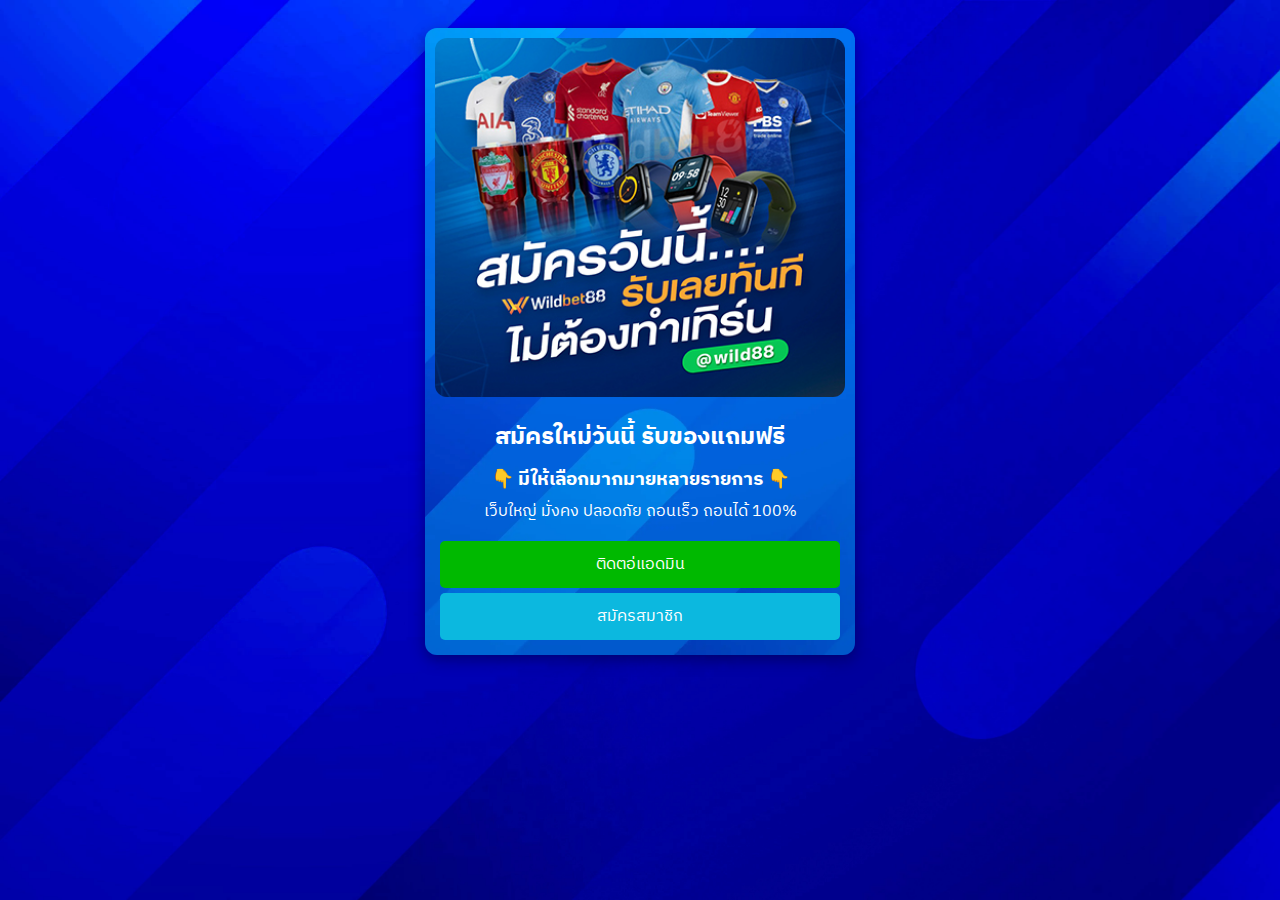
==== 02.html @ 30903c1f "Update 02.html" ====
<!DOCTYPE html>
<html lang="th-TH">
<head>
    <meta charset="UTF-8">
    <meta name="viewport" content="width=device-width, initial-scale=1.0">
    <meta name="author" content="WB88">
    <meta property="og:image" content="img/first-dp.jpg"/>
    <title>สตีม 02 - เข้าร่วมกับเราแล้วได้อะไร</title>
<link rel="stylesheet" href="style.css">
<link rel="preconnect" href="https://fonts.googleapis.com">
<link rel="preconnect" href="https://fonts.gstatic.com" crossorigin>
<link href="https://fonts.googleapis.com/css2?family=IBM+Plex+Sans+Thai:wght@300&display=swap" rel="stylesheet">
<link rel="icon" type="image/x-icon" href="img/FAVWILDBET88_512x512_fn.png" />
<!-- Google tag (gtag.js) -->
<script async src="https://www.googletagmanager.com/gtag/js?id=G-4J0RF2W9BX"></script>
<script>
  window.dataLayer = window.dataLayer || [];
  function gtag(){dataLayer.push(arguments);}
  gtag('js', new Date());

  gtag('config', 'G-4J0RF2W9BX');
</script>
<!-- LINE Tag Base Code -->
<!-- Do Not Modify -->
<script>
  (function(g,d,o){
    g._ltq=g._ltq||[];g._lt=g._lt||function(){g._ltq.push(arguments)};
    var h=location.protocol==='https:'?'https://d.line-scdn.net':'http://d.line-cdn.net';
    var s=d.createElement('script');s.async=1;
    s.src=o||h+'/n/line_tag/public/release/v1/lt.js';
    var t=d.getElementsByTagName('script')[0];t.parentNode.insertBefore(s,t);
      })(window, document);
  _lt('init', {
    customerType: 'account',
    tagId: '729dc8b9-d5fb-45ea-a3e1-40c671d08bbc'
  });
  _lt('send', 'pv', ['729dc8b9-d5fb-45ea-a3e1-40c671d08bbc']);
  </script>
  <noscript>
    <img height="1" width="1" style="display:none"
         src="https://tr.line.me/tag.gif?c_t=lap&t_id=729dc8b9-d5fb-45ea-a3e1-40c671d08bbc&e=pv&noscript=1" />
  </noscript>
  <!-- End LINE Tag Base Code -->
</head>
<body class="m-bk">
    <div class="main-content">
        <div class="box box-bk">
          <img class="image mySlides w3-animate-fading" src="img/รับของพรีเมียม.jpg" alt="">
            <img class="image mySlides w3-animate-fading" src="img/Aw_BN_wildbet88_290523_1.jpg" alt="">
            <img class="image mySlides w3-animate-fading" src="img/fZk8bzgTSH0ec1CiTJAnjlut6AHb3sjBLVwvuZVr.jpeg" alt="">
            <img class="image mySlides w3-animate-fading" src="img/Aw_BN_wildbet88_290523_3.jpg" alt="">
            <img class="image mySlides w3-animate-fading" src="img/tBIgFRKwCN1s3hsBsHLkDN76wvgi6xPYyl9Gy7WJ.jpeg" alt="">
            <img class="image mySlides w3-animate-fading" src="img/โปรเสื้อ.jpg" alt="">
            <img class="image mySlides w3-animate-fading" src="img/โปรแก้ว.jpg" alt="">
            <img class="image mySlides w3-animate-fading" src="img/โปรนาฬิกา.jpg" alt="">
          <h2 class="center"><strong>สมัครใหม่วันนี้ รับของแถมฟรี</strong></h2>
          <h3 class="center"><strong>👇 มีให้เลือกมากมายหลายรายการ 👇</strong></h3>
          <p class="center" >เว็บใหญ่ มั่งคง ปลอดภัย ถอนเร็ว ถอนได้ 100%</p>
          <a class="button" style="text-align: center;" href="https://lin.ee/9WAYJes" target="_blank">ติดตอ่แอดมิน</a>
          <a class="pop" style="text-align: center;" href="https://wildbet88.com/register?ref=411934" target="_blank">สมัครสมาชิก</a>        </div>
       </div>
<script>
        var myIndex = 0;
        carousel();
        
        function carousel() {
          var i;
          var x = document.getElementsByClassName("mySlides");
          for (i = 0; i < x.length; i++) {
            x[i].style.display = "none";  
          }
          myIndex++;
          if (myIndex > x.length) {myIndex = 1}    
          x[myIndex-1].style.display = "block";  
          setTimeout(carousel, 2000);    
        }
        </script>

</body>
</html>
---- style.css ----
html,
body {
    font-family: 'IBM Plex Sans Thai', sans-serif;
    padding: 10px;
}

.m-bk {
    background: url(img/ezgif-5-732ab90674.webp);
    background-attachment: fixed;
    background-repeat: repeat;
    background-size: cover;
}

.bk-nnxn {
    background: url(img/nnxn/nnxn.webp);
    background-attachment: fixed;
    background-repeat: repeat;
    background-size: cover;
}

.bk {
    background: url(https://cdn.coingaming.io/casino-hub88/tyche/winwinwon/background/tyche_background_winwinwon.jpg);
    background-attachment: fixed;
    background-repeat: repeat;
    background-size: cover;
}

.bk02 {
    background: url(https://sv1.picz.in.th/images/2023/11/10/ddFlO4f.jpeg);
    background-attachment: fixed;
    background-repeat: repeat;
    background-size: cover;
}

header {
    width: 100%;
}

.top-header {
    background-color: #282828;
}

.menu-item {
    color: #fff;
    padding: 15px;
    display: inline-block;
    text-decoration: none;
}

.brand {
    font-size: 18px;
    font-weight: 600;
}

.main-content {
    max-width: 430px;
    margin: auto;
}

.main-content-inline {
    display: inline-block;
}

.box {
    background-color: #fff;
    color: #ffffff;
    padding: 10px;
    border-radius: 12px;
    margin: auto;
}

.logo-item {
    width: 80px;
    padding: 10px;
    border-radius: 100%;
    display: block;
}

.image {
    width: 100%;
    border-radius: 12px;
}

.button {
    color: rgb(255, 255, 255);
    background-color: #00b900;
    padding: 10px;
    margin: 5px;
    border-radius: 5px;
    text-decoration: none;
    display: block;
}

.button-footer {
    background-color: #282828;
    padding: 20px;
    text-align: center;
    color: #fff;
}

.center {
    display: block;
    text-align: center;
}

.main-content h3 {
    margin: -13px 0px;
}

.box-bk {
    background: url(img/M38OuR.webp);
    background-size: cover;
    box-shadow: rgba(0, 0, 0, 0.35) 0px 5px 15px;
}

.button-2 {
    animation: wiggle 2s linear infinite;
    color: rgb(255, 255, 255);
    background-color: #1ba0bd;
    padding: 10px;
    margin: 5px;
    border-radius: 5px;
    text-decoration: none;
    display: block;
}

/* Keyframes */
@keyframes wiggle {

    0%,
    7% {
        transform: rotateZ(0);
    }

    15% {
        transform: rotateZ(-15deg);
    }

    20% {
        transform: rotateZ(10deg);
    }

    25% {
        transform: rotateZ(-10deg);
    }

    30% {
        transform: rotateZ(6deg);
    }

    35% {
        transform: rotateZ(-4deg);
    }

    40%,
    100% {
        transform: rotateZ(0);
    }
}

.pop {
    webkit-animation: pop 2s infinite;
    animation: pop 1.5s infinite;
    z-index: 3;
    color: rgb(255, 255, 255);
    background-color: #0cb8df;
    padding: 10px;
    margin: 5px;
    border-radius: 5px;
    text-decoration: none;
    display: block;
}

@keyframes pop {
    40%  {transform: scale(1.1);}
  }
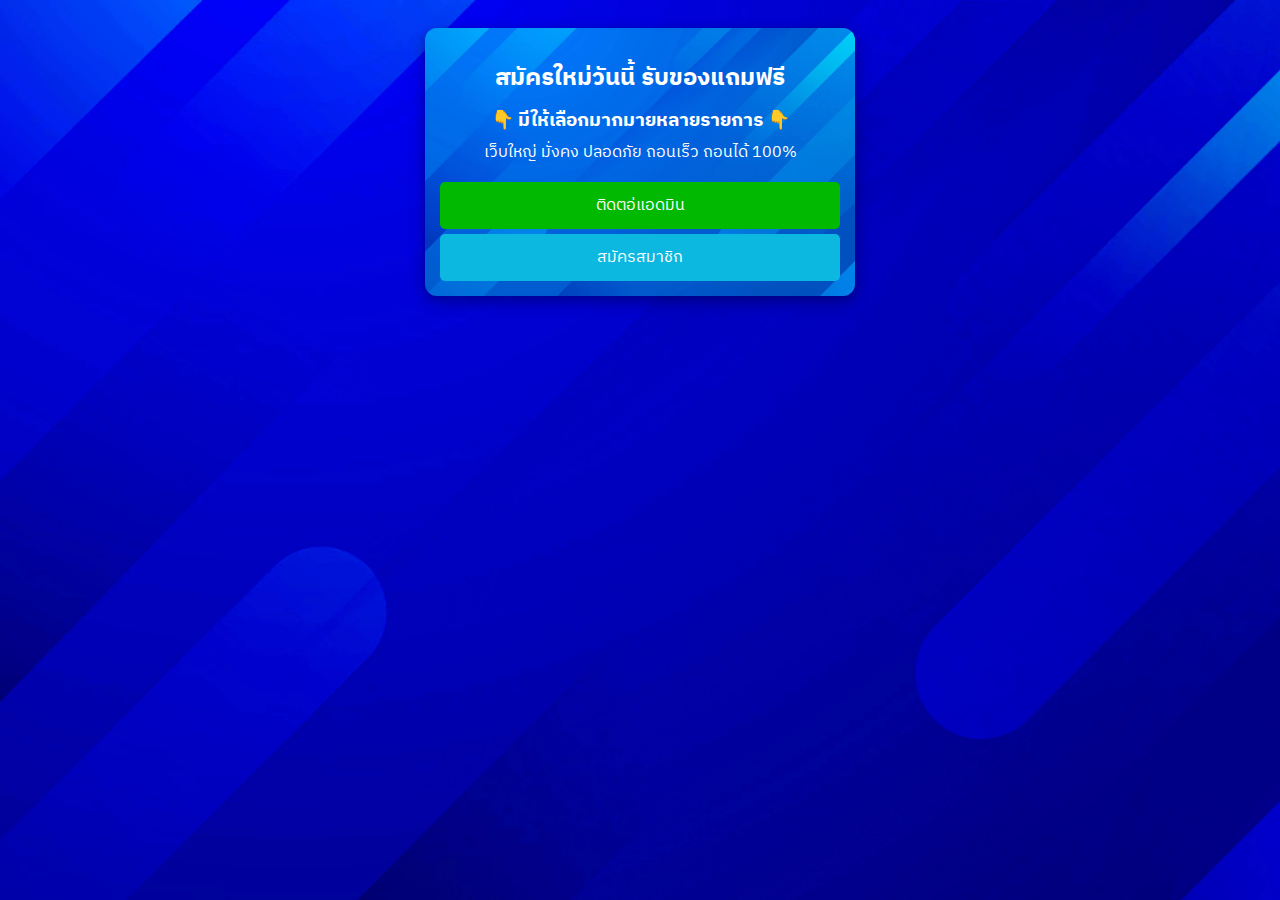
==== commit d08d1390: "Update 02.html" ====
--- a/02.html
+++ b/02.html
@@ -5,7 +5,7 @@
     <meta name="viewport" content="width=device-width, initial-scale=1.0">
     <meta name="author" content="WB88">
     <meta property="og:image" content="img/first-dp.jpg"/>
-    <title>สตีม 02 - เข้าร่วมกับเราแล้วได้อะไร</title>
+    <title>มวยเดี่ยว มวยสเต็ป เว็บแทงมวยออนไลน์ที่ดีที่สุด 2023</title>
 <link rel="stylesheet" href="style.css">
 <link rel="preconnect" href="https://fonts.googleapis.com">
 <link rel="preconnect" href="https://fonts.gstatic.com" crossorigin>
@@ -22,6 +22,14 @@
 </script>
 <!-- LINE Tag Base Code -->
 <!-- Do Not Modify -->
+<!-- Start of LiveChat (www.livechat.com) code -->
+<script>
+  window.__lc = window.__lc || {};
+  window.__lc.license = 14781564;
+  ;(function(n,t,c){function i(n){return e._h?e._h.apply(null,n):e._q.push(n)}var e={_q:[],_h:null,_v:"2.0",on:function(){i(["on",c.call(arguments)])},once:function(){i(["once",c.call(arguments)])},off:function(){i(["off",c.call(arguments)])},get:function(){if(!e._h)throw new Error("[LiveChatWidget] You can't use getters before load.");return i(["get",c.call(arguments)])},call:function(){i(["call",c.call(arguments)])},init:function(){var n=t.createElement("script");n.async=!0,n.type="text/javascript",n.src="https://cdn.livechatinc.com/tracking.js",t.head.appendChild(n)}};!n.__lc.asyncInit&&e.init(),n.LiveChatWidget=n.LiveChatWidget||e}(window,document,[].slice))
+</script>
+<noscript><a href="https://www.livechat.com/chat-with/14781564/" rel="nofollow">Chat with us</a>, powered by <a href="https://www.livechat.com/?welcome" rel="noopener nofollow" target="_blank">LiveChat</a></noscript>
+<!-- End of LiveChat code -->
 <script>
   (function(g,d,o){
     g._ltq=g._ltq||[];g._lt=g._lt||function(){g._ltq.push(arguments)};
@@ -45,6 +53,7 @@
 <body class="m-bk">
     <div class="main-content">
         <div class="box box-bk">
+          <img class="image mySlides w3-animate-fading" src="img/muaythai.jpg" alt="">
           <img class="image mySlides w3-animate-fading" src="img/รับของพรีเมียม.jpg" alt="">
             <img class="image mySlides w3-animate-fading" src="img/Aw_BN_wildbet88_290523_1.jpg" alt="">
             <img class="image mySlides w3-animate-fading" src="img/fZk8bzgTSH0ec1CiTJAnjlut6AHb3sjBLVwvuZVr.jpeg" alt="">
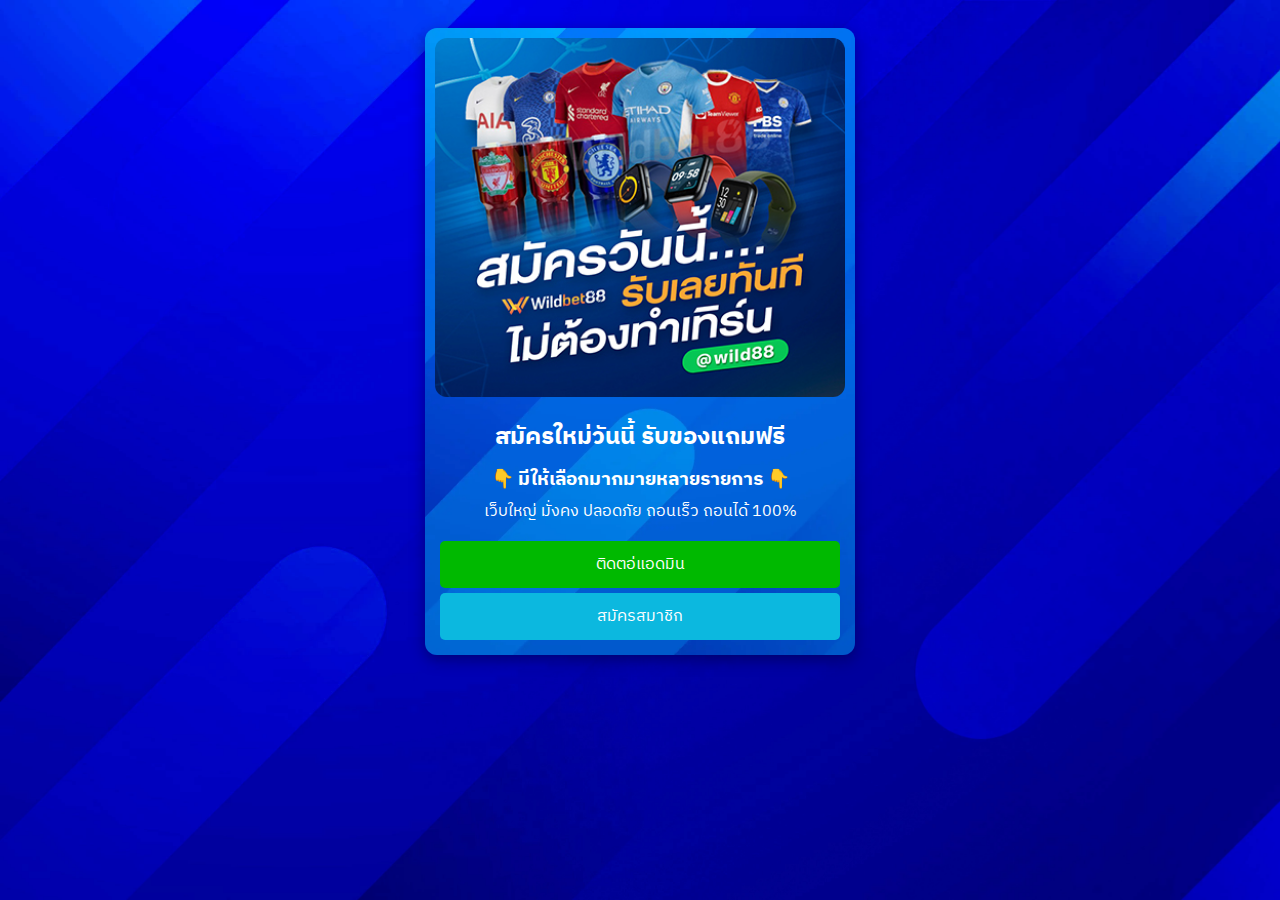
==== commit 0d1f4a61: "Update 02.html" ====
--- a/02.html
+++ b/02.html
@@ -5,7 +5,7 @@
     <meta name="viewport" content="width=device-width, initial-scale=1.0">
     <meta name="author" content="WB88">
     <meta property="og:image" content="img/first-dp.jpg"/>
-    <title>มวยเดี่ยว มวยสเต็ป เว็บแทงมวยออนไลน์ที่ดีที่สุด 2023</title>
+    <title>เล่นบอลกับเรามีแต่ได้กับได้ ฝาก-ถอน ไวไม่มีอั้นถอน</title>
 <link rel="stylesheet" href="style.css">
 <link rel="preconnect" href="https://fonts.googleapis.com">
 <link rel="preconnect" href="https://fonts.gstatic.com" crossorigin>
@@ -53,7 +53,6 @@
 <body class="m-bk">
     <div class="main-content">
         <div class="box box-bk">
-          <img class="image mySlides w3-animate-fading" src="img/muaythai.jpg" alt="">
           <img class="image mySlides w3-animate-fading" src="img/รับของพรีเมียม.jpg" alt="">
             <img class="image mySlides w3-animate-fading" src="img/Aw_BN_wildbet88_290523_1.jpg" alt="">
             <img class="image mySlides w3-animate-fading" src="img/fZk8bzgTSH0ec1CiTJAnjlut6AHb3sjBLVwvuZVr.jpeg" alt="">
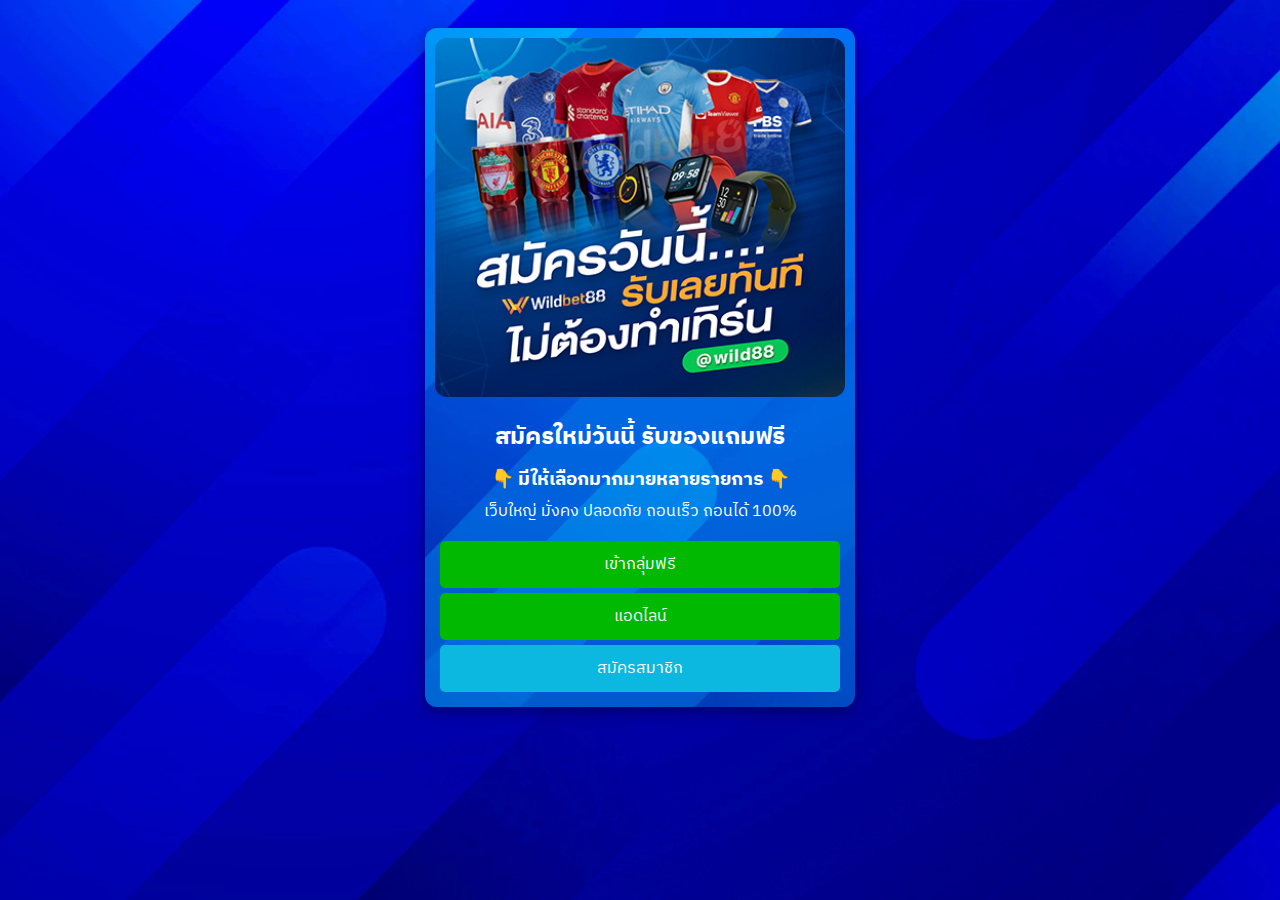
==== commit 45a4b499: "Update 02.html" ====
--- a/02.html
+++ b/02.html
@@ -63,8 +63,8 @@
             <img class="image mySlides w3-animate-fading" src="img/โปรนาฬิกา.jpg" alt="">
           <h2 class="center"><strong>สมัครใหม่วันนี้ รับของแถมฟรี</strong></h2>
           <h3 class="center"><strong>👇 มีให้เลือกมากมายหลายรายการ 👇</strong></h3>
-          <p class="center" >เว็บใหญ่ มั่งคง ปลอดภัย ถอนเร็ว ถอนได้ 100%</p>
-          <a class="button" style="text-align: center;" href="https://lin.ee/9WAYJes" target="_blank">ติดตอ่แอดมิน</a>
+          <p class="center" >เว็บใหญ่ มั่งคง ปลอดภัย ถอนเร็ว ถอนได้ 100%</p><a class="button t-pop" style="text-align: center;" href="https://liff.line.me/2001785705-ZRNYA5Gk" target="_blank">เข้ากลุ่มฟรี</a>
+          <a class="button" style="text-align: center;" href="https://lin.ee/D3Z4fpa" target="_blank">แอดไลน์</a>
           <a class="pop" style="text-align: center;" href="https://wildbet88.com/register?ref=411934" target="_blank">สมัครสมาชิก</a>        </div>
        </div>
 <script>
--- a/style.css
+++ b/style.css
@@ -174,3 +174,19 @@
 @keyframes pop {
     40%  {transform: scale(1.1);}
   }
+
+.t-pop {
+    webkit-animation: pop 2s infinite;
+    animation: pop 1.5s infinite;
+    z-index: 3;
+    color: rgb(255, 255, 255);
+    padding: 10px;
+    margin: 5px;
+    border-radius: 5px;
+    text-decoration: none;
+    display: block;
+}
+
+@keyframes t-pop {
+    40%  {transform: scale(1.1);}
+  }
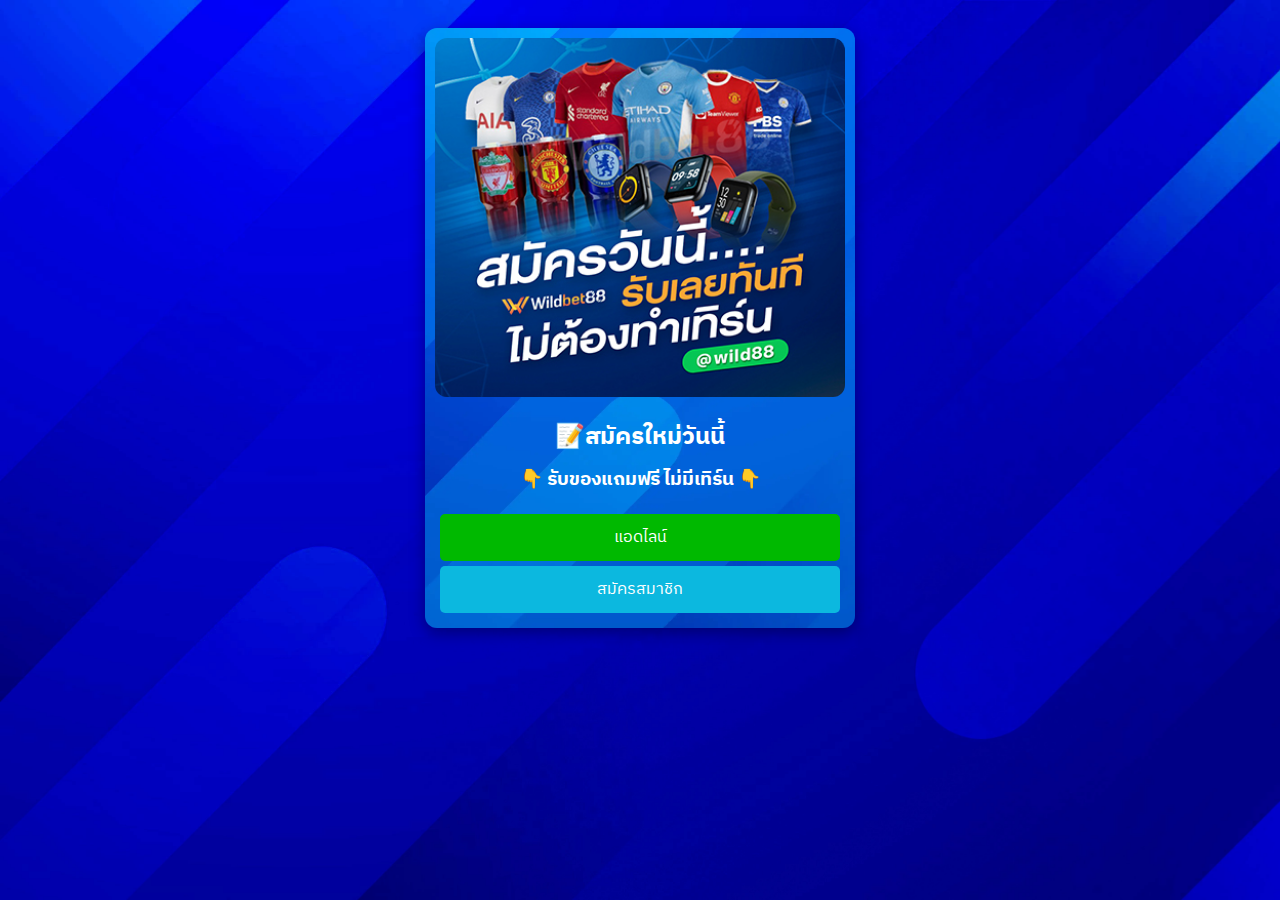
==== commit 9e479648: "Update 02.html" ====
--- a/02.html
+++ b/02.html
@@ -61,9 +61,9 @@
             <img class="image mySlides w3-animate-fading" src="img/โปรเสื้อ.jpg" alt="">
             <img class="image mySlides w3-animate-fading" src="img/โปรแก้ว.jpg" alt="">
             <img class="image mySlides w3-animate-fading" src="img/โปรนาฬิกา.jpg" alt="">
-          <h2 class="center"><strong>สมัครใหม่วันนี้ รับของแถมฟรี</strong></h2>
-          <h3 class="center"><strong>👇 มีให้เลือกมากมายหลายรายการ 👇</strong></h3>
-          <p class="center" >เว็บใหญ่ มั่งคง ปลอดภัย ถอนเร็ว ถอนได้ 100%</p><a class="button t-pop" style="text-align: center;" href="https://liff.line.me/2001785705-ZRNYA5Gk" target="_blank">เข้ากลุ่มฟรี</a>
+          <h2 class="center"><strong>📝สมัครใหม่วันนี้</strong></h2>
+          <h3 class="center"><strong>👇 รับของแถมฟรี ไม่มีเทิร์น 👇</strong></h3>
+          <br>
           <a class="button" style="text-align: center;" href="https://lin.ee/D3Z4fpa" target="_blank">แอดไลน์</a>
           <a class="pop" style="text-align: center;" href="https://wildbet88.com/register?ref=411934" target="_blank">สมัครสมาชิก</a>        </div>
        </div>
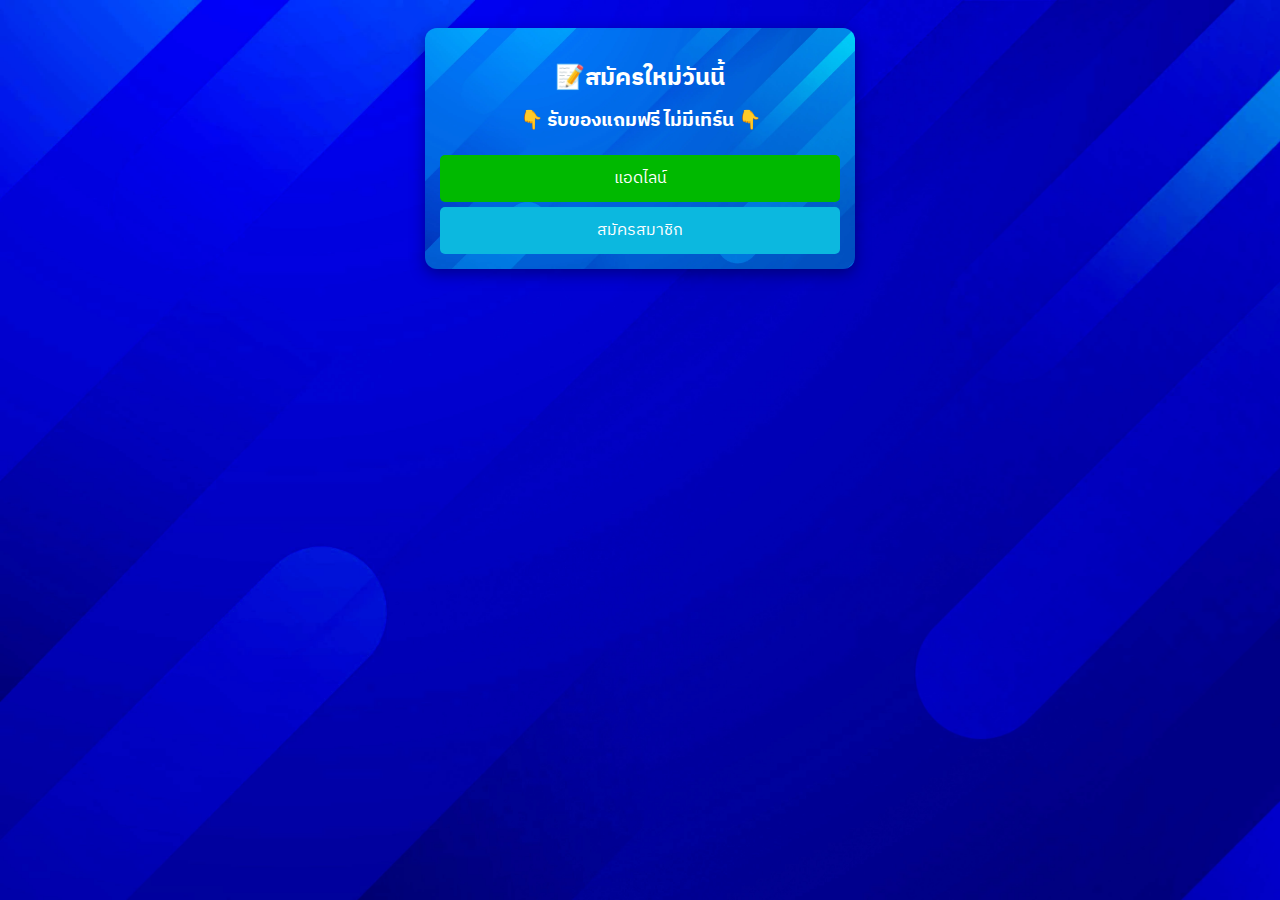
==== commit a83deca1: "Update 02.html" ====
--- a/02.html
+++ b/02.html
@@ -1,88 +1,94 @@
 <!DOCTYPE html>
 <html lang="th-TH">
+
 <head>
-    <meta charset="UTF-8">
-    <meta name="viewport" content="width=device-width, initial-scale=1.0">
-    <meta name="author" content="WB88">
-    <meta property="og:image" content="img/first-dp.jpg"/>
-    <title>เล่นบอลกับเรามีแต่ได้กับได้ ฝาก-ถอน ไวไม่มีอั้นถอน</title>
-<link rel="stylesheet" href="style.css">
-<link rel="preconnect" href="https://fonts.googleapis.com">
-<link rel="preconnect" href="https://fonts.gstatic.com" crossorigin>
-<link href="https://fonts.googleapis.com/css2?family=IBM+Plex+Sans+Thai:wght@300&display=swap" rel="stylesheet">
-<link rel="icon" type="image/x-icon" href="img/FAVWILDBET88_512x512_fn.png" />
-<!-- Google tag (gtag.js) -->
-<script async src="https://www.googletagmanager.com/gtag/js?id=G-4J0RF2W9BX"></script>
-<script>
-  window.dataLayer = window.dataLayer || [];
-  function gtag(){dataLayer.push(arguments);}
-  gtag('js', new Date());
+  <meta charset="UTF-8">
+  <meta name="viewport" content="width=device-width, initial-scale=1.0">
+  <meta name="author" content="WB88">
+  <meta property="og:image" content="img/first-dp.jpg" />
+  <title>เล่นบอลกับเรามีแต่ได้กับได้ ฝาก-ถอน ไวไม่มีอั้นถอน</title>
+  <link rel="stylesheet" href="style.css">
+  <link rel="preconnect" href="https://fonts.googleapis.com">
+  <link rel="preconnect" href="https://fonts.gstatic.com" crossorigin>
+  <link href="https://fonts.googleapis.com/css2?family=IBM+Plex+Sans+Thai:wght@300&display=swap" rel="stylesheet">
+  <link rel="icon" type="image/x-icon" href="img/FAVWILDBET88_512x512_fn.png" />
+  <!-- Google tag (gtag.js) -->
+  <script async src="https://www.googletagmanager.com/gtag/js?id=G-4J0RF2W9BX"></script>
+  <script>
+    window.dataLayer = window.dataLayer || [];
+    function gtag() { dataLayer.push(arguments); }
+    gtag('js', new Date());
 
-  gtag('config', 'G-4J0RF2W9BX');
-</script>
-<!-- LINE Tag Base Code -->
-<!-- Do Not Modify -->
-<!-- Start of LiveChat (www.livechat.com) code -->
-<script>
-  window.__lc = window.__lc || {};
-  window.__lc.license = 14781564;
-  ;(function(n,t,c){function i(n){return e._h?e._h.apply(null,n):e._q.push(n)}var e={_q:[],_h:null,_v:"2.0",on:function(){i(["on",c.call(arguments)])},once:function(){i(["once",c.call(arguments)])},off:function(){i(["off",c.call(arguments)])},get:function(){if(!e._h)throw new Error("[LiveChatWidget] You can't use getters before load.");return i(["get",c.call(arguments)])},call:function(){i(["call",c.call(arguments)])},init:function(){var n=t.createElement("script");n.async=!0,n.type="text/javascript",n.src="https://cdn.livechatinc.com/tracking.js",t.head.appendChild(n)}};!n.__lc.asyncInit&&e.init(),n.LiveChatWidget=n.LiveChatWidget||e}(window,document,[].slice))
-</script>
-<noscript><a href="https://www.livechat.com/chat-with/14781564/" rel="nofollow">Chat with us</a>, powered by <a href="https://www.livechat.com/?welcome" rel="noopener nofollow" target="_blank">LiveChat</a></noscript>
-<!-- End of LiveChat code -->
-<script>
-  (function(g,d,o){
-    g._ltq=g._ltq||[];g._lt=g._lt||function(){g._ltq.push(arguments)};
-    var h=location.protocol==='https:'?'https://d.line-scdn.net':'http://d.line-cdn.net';
-    var s=d.createElement('script');s.async=1;
-    s.src=o||h+'/n/line_tag/public/release/v1/lt.js';
-    var t=d.getElementsByTagName('script')[0];t.parentNode.insertBefore(s,t);
+    gtag('config', 'G-4J0RF2W9BX');
+  </script>
+  <!-- LINE Tag Base Code -->
+  <!-- Do Not Modify -->
+  <!-- Start of LiveChat (www.livechat.com) code -->
+  <script>
+    window.__lc = window.__lc || {};
+    window.__lc.license = 14781564;
+    ; (function (n, t, c) { function i(n) { return e._h ? e._h.apply(null, n) : e._q.push(n) } var e = { _q: [], _h: null, _v: "2.0", on: function () { i(["on", c.call(arguments)]) }, once: function () { i(["once", c.call(arguments)]) }, off: function () { i(["off", c.call(arguments)]) }, get: function () { if (!e._h) throw new Error("[LiveChatWidget] You can't use getters before load."); return i(["get", c.call(arguments)]) }, call: function () { i(["call", c.call(arguments)]) }, init: function () { var n = t.createElement("script"); n.async = !0, n.type = "text/javascript", n.src = "https://cdn.livechatinc.com/tracking.js", t.head.appendChild(n) } }; !n.__lc.asyncInit && e.init(), n.LiveChatWidget = n.LiveChatWidget || e }(window, document, [].slice))
+  </script>
+  <noscript><a href="https://www.livechat.com/chat-with/14781564/" rel="nofollow">Chat with us</a>, powered by <a
+      href="https://www.livechat.com/?welcome" rel="noopener nofollow" target="_blank">LiveChat</a></noscript>
+  <!-- End of LiveChat code -->
+  <script>
+      (function (g, d, o) {
+        g._ltq = g._ltq || []; g._lt = g._lt || function () { g._ltq.push(arguments) };
+        var h = location.protocol === 'https:' ? 'https://d.line-scdn.net' : 'http://d.line-cdn.net';
+        var s = d.createElement('script'); s.async = 1;
+        s.src = o || h + '/n/line_tag/public/release/v1/lt.js';
+        var t = d.getElementsByTagName('script')[0]; t.parentNode.insertBefore(s, t);
       })(window, document);
-  _lt('init', {
-    customerType: 'account',
-    tagId: '729dc8b9-d5fb-45ea-a3e1-40c671d08bbc'
-  });
-  _lt('send', 'pv', ['729dc8b9-d5fb-45ea-a3e1-40c671d08bbc']);
+    _lt('init', {
+      customerType: 'account',
+      tagId: '729dc8b9-d5fb-45ea-a3e1-40c671d08bbc'
+    });
+    _lt('send', 'pv', ['729dc8b9-d5fb-45ea-a3e1-40c671d08bbc']);
   </script>
   <noscript>
     <img height="1" width="1" style="display:none"
-         src="https://tr.line.me/tag.gif?c_t=lap&t_id=729dc8b9-d5fb-45ea-a3e1-40c671d08bbc&e=pv&noscript=1" />
+      src="https://tr.line.me/tag.gif?c_t=lap&t_id=729dc8b9-d5fb-45ea-a3e1-40c671d08bbc&e=pv&noscript=1" />
   </noscript>
   <!-- End LINE Tag Base Code -->
 </head>
 <body class="m-bk">
-    <div class="main-content">
-        <div class="box box-bk">
-          <img class="image mySlides w3-animate-fading" src="img/รับของพรีเมียม.jpg" alt="">
-            <img class="image mySlides w3-animate-fading" src="img/Aw_BN_wildbet88_290523_1.jpg" alt="">
-            <img class="image mySlides w3-animate-fading" src="img/fZk8bzgTSH0ec1CiTJAnjlut6AHb3sjBLVwvuZVr.jpeg" alt="">
-            <img class="image mySlides w3-animate-fading" src="img/Aw_BN_wildbet88_290523_3.jpg" alt="">
-            <img class="image mySlides w3-animate-fading" src="img/tBIgFRKwCN1s3hsBsHLkDN76wvgi6xPYyl9Gy7WJ.jpeg" alt="">
-            <img class="image mySlides w3-animate-fading" src="img/โปรเสื้อ.jpg" alt="">
-            <img class="image mySlides w3-animate-fading" src="img/โปรแก้ว.jpg" alt="">
-            <img class="image mySlides w3-animate-fading" src="img/โปรนาฬิกา.jpg" alt="">
-          <h2 class="center"><strong>📝สมัครใหม่วันนี้</strong></h2>
-          <h3 class="center"><strong>👇 รับของแถมฟรี ไม่มีเทิร์น 👇</strong></h3>
-          <br>
-          <a class="button" style="text-align: center;" href="https://lin.ee/D3Z4fpa" target="_blank">แอดไลน์</a>
-          <a class="pop" style="text-align: center;" href="https://wildbet88.com/register?ref=411934" target="_blank">สมัครสมาชิก</a>        </div>
-       </div>
-<script>
-        var myIndex = 0;
-        carousel();
-        
-        function carousel() {
-          var i;
-          var x = document.getElementsByClassName("mySlides");
-          for (i = 0; i < x.length; i++) {
-            x[i].style.display = "none";  
-          }
-          myIndex++;
-          if (myIndex > x.length) {myIndex = 1}    
-          x[myIndex-1].style.display = "block";  
-          setTimeout(carousel, 2000);    
-        }
-        </script>
+  <div class="main-content">
+    <div class="box box-bk">
+      <img class="image mySlides w3-animate-fading" src="img/Samsung-Galaxy-Z-Flip5.webp" alt="">
+      <img class="image mySlides w3-animate-fading" src="img/รับของพรีเมียม.jpg" alt="">
+      <img class="image mySlides w3-animate-fading" src="img/Aw_BN_wildbet88_290523_1.jpg" alt="">
+      <img class="image mySlides w3-animate-fading" src="img/fZk8bzgTSH0ec1CiTJAnjlut6AHb3sjBLVwvuZVr.jpeg" alt="">
+      <img class="image mySlides w3-animate-fading" src="img/Aw_BN_wildbet88_290523_3.jpg" alt="">
+      <img class="image mySlides w3-animate-fading" src="img/tBIgFRKwCN1s3hsBsHLkDN76wvgi6xPYyl9Gy7WJ.jpeg" alt="">
+      <img class="image mySlides w3-animate-fading" src="img/โปรเสื้อ.jpg" alt="">
+      <img class="image mySlides w3-animate-fading" src="img/โปรแก้ว.jpg" alt="">
+      <img class="image mySlides w3-animate-fading" src="img/โปรนาฬิกา.jpg" alt="">
+      <h2 class="center"><strong>📝สมัครใหม่วันนี้</strong></h2>
+      <h3 class="center"><strong>👇 รับของแถมฟรี ไม่มีเทิร์น 👇</strong></h3>
+      <br>
+      <a class="button" style="text-align: center;" href="https://lin.ee/D3Z4fpa" target="_blank">แอดไลน์</a>
+      <a class="pop" style="text-align: center;" href="https://wildbet88.com/register?ref=411934"
+        target="_blank">สมัครสมาชิก</a>
+    </div>
+  </div>
+  <script>
+    var myIndex = 0;
+    carousel();
+
+    function carousel() {
+      var i;
+      var x = document.getElementsByClassName("mySlides");
+      for (i = 0; i < x.length; i++) {
+        x[i].style.display = "none";
+      }
+      myIndex++;
+      if (myIndex > x.length) { myIndex = 1 }
+      x[myIndex - 1].style.display = "block";
+      setTimeout(carousel, 2000);
+    }
+  </script>
 
 </body>
+
 </html>